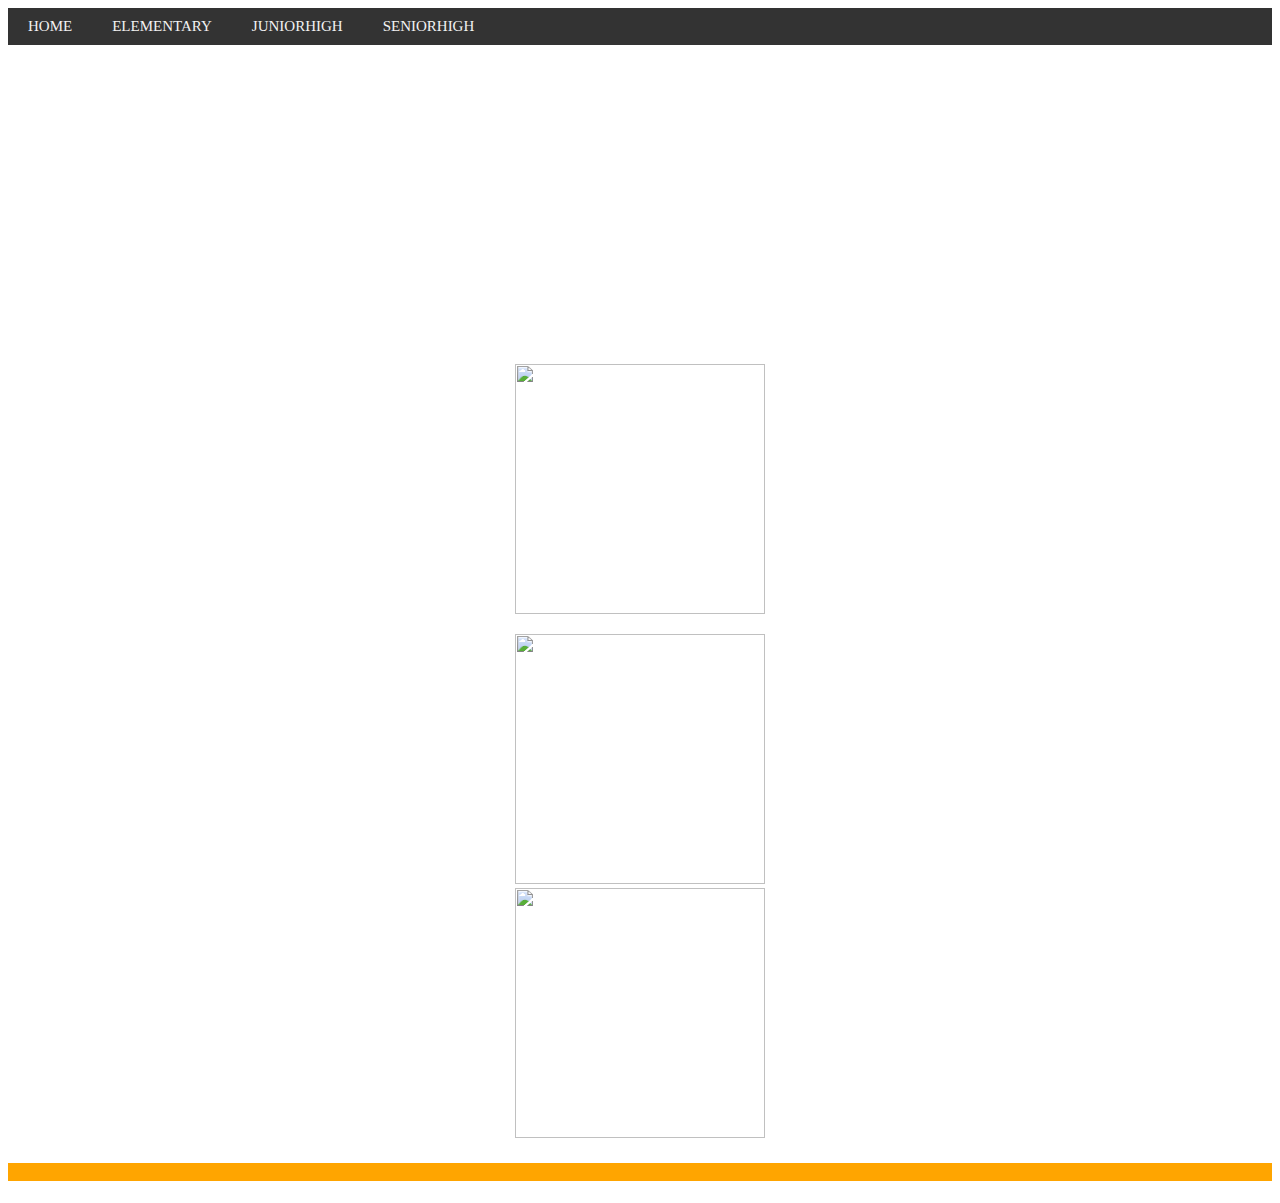
==== index.html @ c5362290 "Add files via upload" ====
<!DOCTYPE html>
<html>
<head>
	<meta charset="utf-8">
	<meta name="viewport" content="width=device-width, initial-scale=1">
	<link rel="stylesheet" type="text/css" href="Midtermstylesheet.css">
	<link rel="stylesheet" type="text/css" href="imijis/favicon.ico">
	<title>MIDTERM1</title>
</head>
	<body id="index">
	<div class="topnav">
		<a href="index.html">HOME</a>
		<a href="elemantary.html">ELEMENTARY</a>
		<a href="highschool.html">JUNIORHIGH</a>
		<a href="seniorhighschool.html">SENIORHIGH</a>
	</div>
	<center><iframe width="560" height="315" src="https://www.youtube.com/embed/t0Q2otsqC4I" title="YouTube video player" frameborder="0" allow="accelerometer; autoplay; clipboard-write; encrypted-media; gyroscope; picture-in-picture" allowfullscreen></iframe></center>
	<a href="https://www.facebook.com/messenger_photo/?fbid=1080556635934993&message_id=mid.%24cAABa9TczaCuKQCgQJ2EDuK8kJzyF">
    
        <center>
    <img src="https://cdn.fbsbx.com/v/t59.2708-21/305010802_1496543947519439_2714598871707342430_n.gif?_nc_cat=107&ccb=1-7&_nc_sid=041f46&_nc_eui2=AeElL3rrYRCnV0lr6QsBQIF90DNDj7Cstd3QM0OPsKy13QJRKMotzKQ1TfjYDOiepVXhXIp2qzHsHOQ71WiQfRTI&_nc_ohc=Y52Js3vx9-UAX9Dl7jw&_nc_ht=cdn.fbsbx.com&oh=03_AdQdtnKCgJnfXxD0ab7z-Qq2y1qNBMMofuKS8Wa-PhR3dw&oe=63598C46">
        </center>   	
    <p class="pag6">
    </a>
    <a href="https://www.facebook.com/messenger_media?thread_id=100009239603243&attachment_id=838738570899444&message_id=mid.%24cAABa9TczaCuKQEK2r2EDv1iX2i6B">
	    <center>
	<img src="https://scontent-hkt1-1.xx.fbcdn.net/v/t1.15752-9/308946405_838738574232777_2663040113226919866_n.jpg?_nc_cat=109&ccb=1-7&_nc_sid=ae9488&_nc_eui2=AeEdF7r5vT7LhBV1DoSB5N6JQqsnmcLvyoNCqyeZwu_Kg6-5dpMWmjjr7mv8xZSnanmDHMQxosnrln8lQpZNg_18&_nc_ohc=7h0KPFOShTQAX_ithDA&_nc_ht=scontent-hkt1-1.xx&oh=03_AdSSjo5qSrQ2uGltRp7c0gMJWHbG8u0SzYLL5WuPGMxeTA&oe=637D3A52">
	    </center>
	<a href="https://www.facebook.com/messenger_media?thread_id=100009239603243&attachment_id=1154502245482049&message_id=mid.%24cAABa9TczaCuKQExiJmEDwcM13K45">
		<center>
	<img src="https://scontent-hkt1-2.xx.fbcdn.net/v/t1.15752-9/308482808_1154502255482048_7273671486899671423_n.jpg?_nc_cat=106&ccb=1-7&_nc_sid=ae9488&_nc_eui2=AeG-udYwM56DKgjMDdMqoApryPygq8orVQnI_KCryitVCbayqTEMBnTQDKQbktxfUUvdSYsIpHq4n9w9PvA1n2rL&_nc_ohc=f7gIZX3qjBYAX9zVM1o&_nc_ht=scontent-hkt1-2.xx&oh=03_AdQb7fSqW0s1XbMZbvzeqjrrAUlxTLD7e0tmkyVBEOjT0A&oe=637E0AC0">		
		</center>
	<p class="pag6">
	</a>
	  <h1>
	  	<div id="MYDIV"></div>
	  </h1>
    </body>
</html>
---- Midtermstylesheet.css ----
.topnav {
	overflow: hidden;
	background-color: #333;
}

.topnav a {
   float: left;
   color: #f2f2f2;
   text-align: center;
   padding: 10px 20px;
   text-decoration: none;
   font-size: 15px;
   font-family: Georgia;
}

.topnav a:hover {
	background-color: #ddd;
	color: gray;
}

.topnav a.active {
	background-color: #ffa31a;
	color: gray;
}
h1 {
	text-align: center;
	color: orange;
	border: 9px solid orange;
   }
#pag1 {
	font-family: verdana;
	background:black;
	border: 9px solid night;
}
#pag2 {
	font-family: verdana;
	background: blue;
	border: 9px solid ocean;
}
#pag3 {
	font-family: verdana;
	background: green;
	border: 9px solid forestgreen;
}
#pag4 {
	font-family: verdana;
	background: blue;
	border: 9px solid skyblue;
}
body {
	background: url(https://media4.giphy.com/media/poqnyDbavYXgA/giphy.gif);
}
table, th, td 
     { border: 2px solid;
     border-collapse: collapse;
     border-color: green; 
 }


 th {
 	text-align: center;
 	border-collapse: collapse;
 	border-color: green;
 }


 td {text-align: center;
 	color: green;
 }
 table{
 	margin-left: auto;
 	margin-right: auto;
 }
img {
	width: 100px;
	height: 100px;
}
img:hover{
	width: 200px;
	height: 200px;
}
#index {
	background-image: url(https://encrypted-tbn0.gstatic.com/images?q=tbn:ANd9GcQ5zVk5gt9RNDIq2hhtscVHm5v4QxnrjwMPiw&usqp=CAU);
}
#body1
{
	background-image: url(https://i.pinimg.com/originals/d9/af/b2/d9afb2f0c922f34cb6ae8ad219f53ca3.gif);
}
#body2{
	background-image: url(https://media.tenor.com/6ZUs587t-_YAAAAM/blue-heart-black.gif);	
}
#body3{
	background-image: url(http://31.media.tumblr.com/tumblr_m9f65ui8151rzjlc4o1_500.gif);
}
img {
	width: 250px;
	height: 250px;
}
h2 {
	text-align: center;
	color: gray;
}
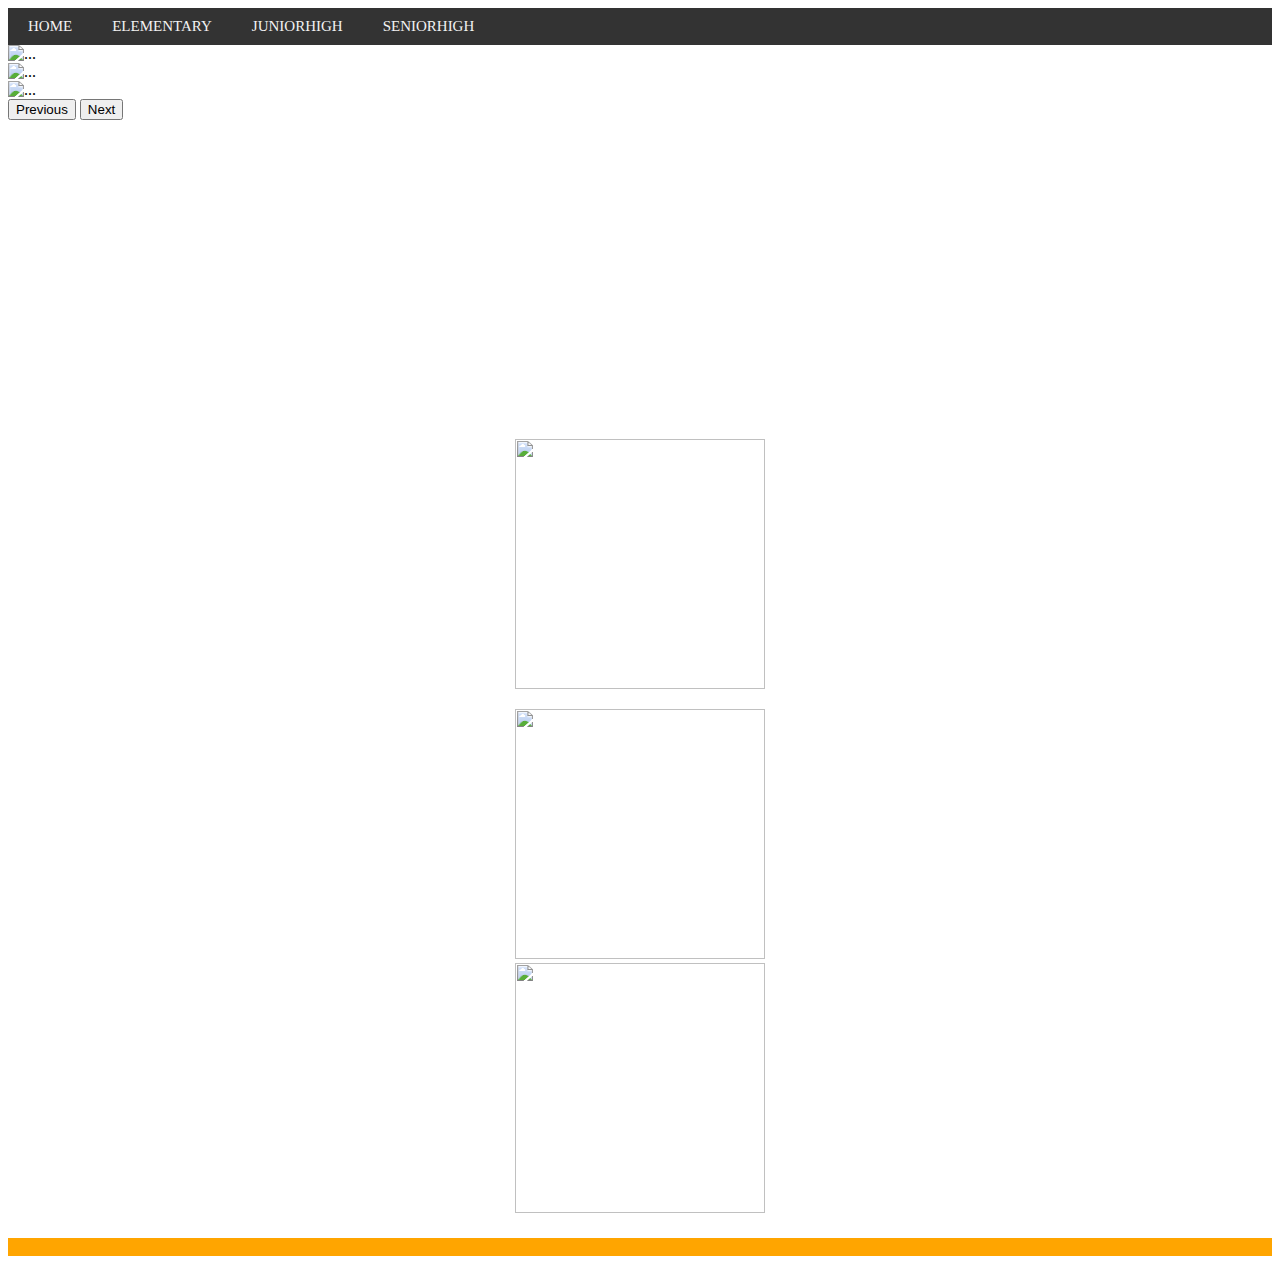
==== commit 92dcb000: "Add files via upload" ====
--- a/index.html
+++ b/index.html
@@ -5,6 +5,8 @@
 	<meta name="viewport" content="width=device-width, initial-scale=1">
 	<link rel="stylesheet" type="text/css" href="Midtermstylesheet.css">
 	<link rel="stylesheet" type="text/css" href="imijis/favicon.ico">
+	<link href="https://cdn.jsdelivr.net/npm/bootstrap@5.2.3/dist/css/bootstrap.min.css" rel="stylesheet" integrity="sha384-rbsA2VBKQhggwzxH7pPCaAqO46MgnOM80zW1RWuH61DGLwZJEdK2Kadq2F9CUG65" crossorigin="anonymous">
+	<script src="https://cdn.jsdelivr.net/npm/bootstrap@5.2.3/dist/js/bootstrap.bundle.min.js" integrity="sha384-kenU1KFdBIe4zVF0s0G1M5b4hcpxyD9F7jL+jjXkk+Q2h455rYXK/7HAuoJl+0I4" crossorigin="anonymous"></script>
 	<title>MIDTERM1</title>
 </head>
 	<body id="index">
@@ -14,6 +16,27 @@
 		<a href="highschool.html">JUNIORHIGH</a>
 		<a href="seniorhighschool.html">SENIORHIGH</a>
 	</div>
+    <div id="carouselExampleInterval" class="carousel slide" data-bs-ride="carousel">
+  <div class="carousel-inner">
+    <div class="carousel-item active" data-bs-interval="10000">
+      <img src="https://image.shutterstock.com/image-photo/mountains-during-sunset-beautiful-natural-260nw-407021107.jpg" class="d-block w-100" alt="...">
+    </div>
+    <div class="carousel-item" data-bs-interval="2000">
+      <img src="https://encrypted-tbn0.gstatic.com/images?q=tbn:ANd9GcR4_ItKmUg4bP7XkGbHxc5aUqUX2DA__s2EGw&usqp=CAU" class="d-block w-100" alt="...">
+    </div>
+    <div class="carousel-item">
+      <img src="https://www.nhm.ac.uk/content/dam/nhmwww/discover/webb-images/webb-images-full-width.jpg.thumb.1160.1160.jpg" class="d-block w-100" alt="...">
+    </div>
+  </div>
+  <button class="carousel-control-prev" type="button" data-bs-target="#carouselExampleInterval" data-bs-slide="prev">
+    <span class="carousel-control-prev-icon" aria-hidden="true"></span>
+    <span class="visually-hidden">Previous</span>
+  </button>
+  <button class="carousel-control-next" type="button" data-bs-target="#carouselExampleInterval" data-bs-slide="next">
+    <span class="carousel-control-next-icon" aria-hidden="true"></span>
+    <span class="visually-hidden">Next</span>
+  </button>
+</div>
 	<center><iframe width="560" height="315" src="https://www.youtube.com/embed/t0Q2otsqC4I" title="YouTube video player" frameborder="0" allow="accelerometer; autoplay; clipboard-write; encrypted-media; gyroscope; picture-in-picture" allowfullscreen></iframe></center>
 	<a href="https://www.facebook.com/messenger_photo/?fbid=1080556635934993&message_id=mid.%24cAABa9TczaCuKQCgQJ2EDuK8kJzyF">
     
